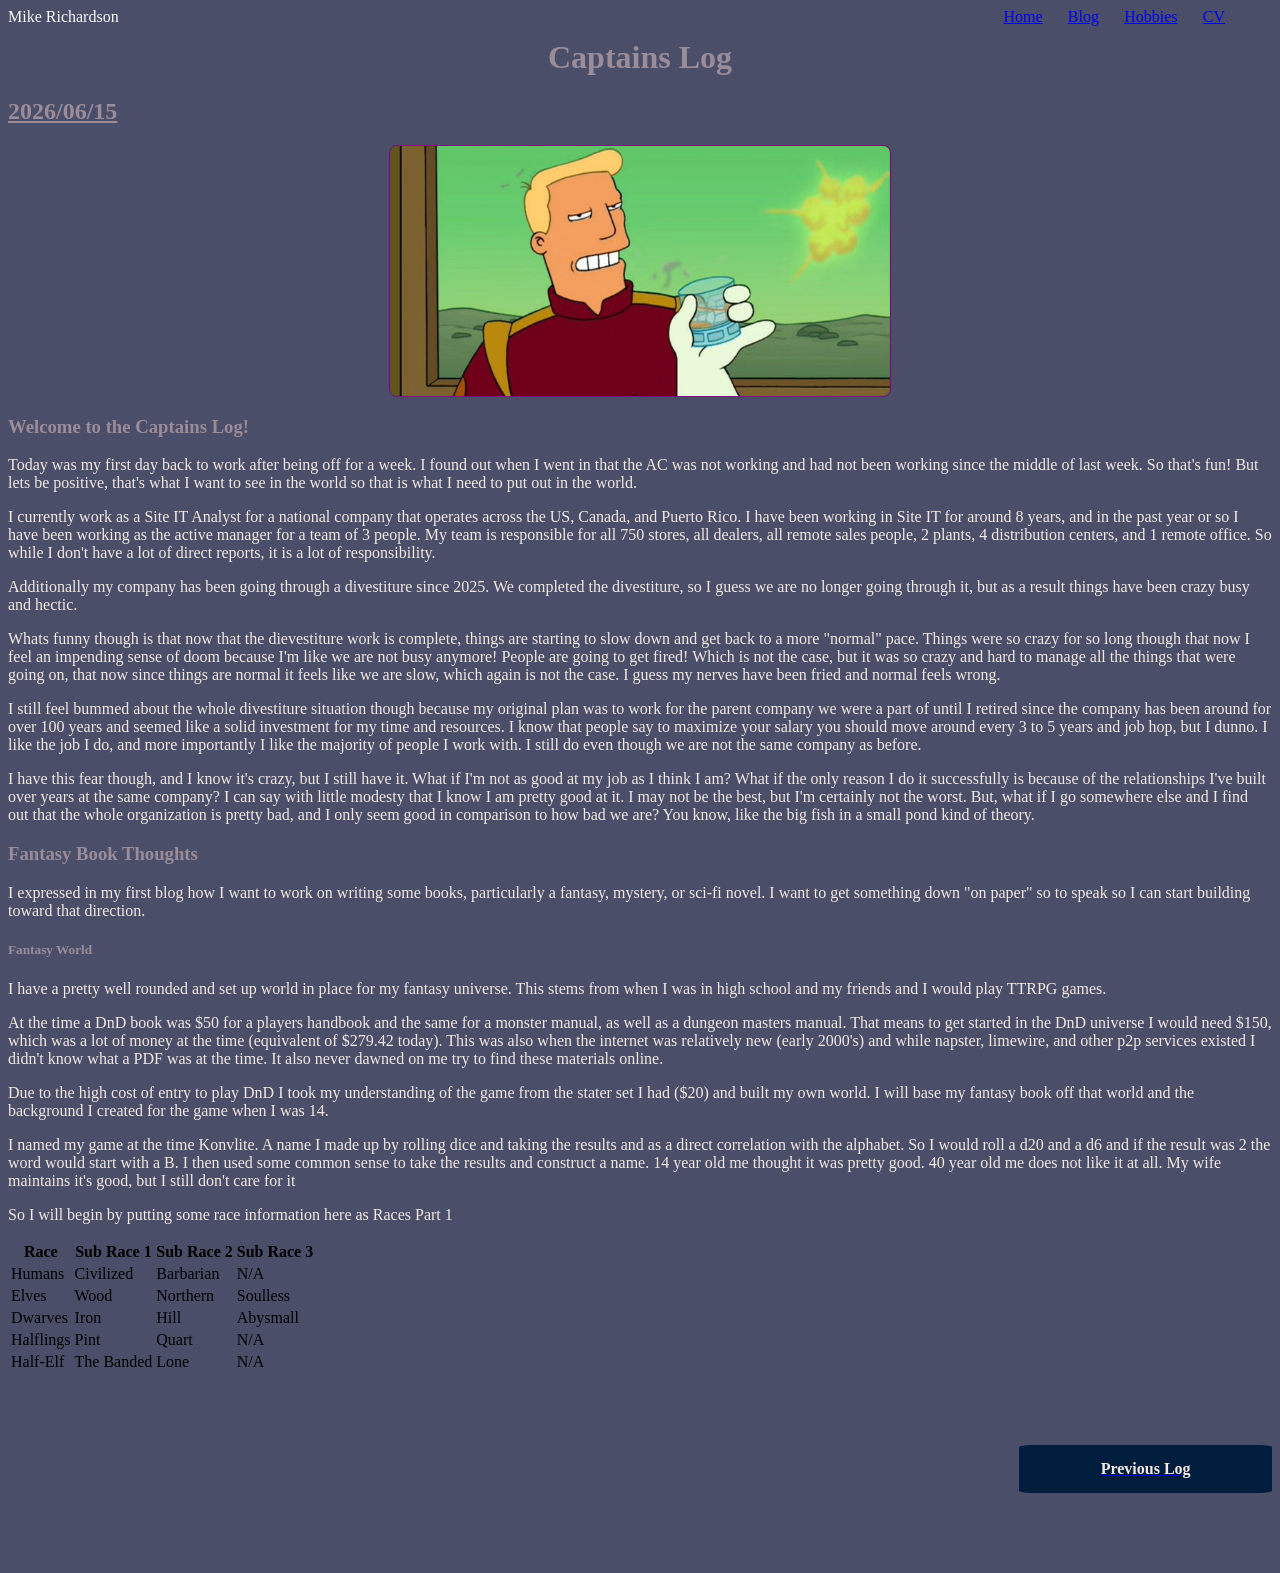
==== blog.html @ 8443710a "Add navigation banner and update blog content" ====
<!DOCTYPE html>
<html lang="en">
    <head>
        <meta charset="UTF-8">
        <meta name="description" content="Zapps Thoughts is a blog with Zapps thoughts">
        <title>Zapps Thoughts</title>
        <link rel="stylesheet" href="CSS/Styles.css">
    </head>
    <body>
    	<div class="banner">
			<div id="name">Mike Richardson</div>
			<div><a href="index.html">Home</a></div>
			<div><a href="blog.html">Blog</a></div>
			<div><a href="hobbies.html" target="_blank">Hobbies</a></div>
			<div><a href="resume.html" target="_blank">CV</a></div>
		</div>
        <h1 class="hcolor">Captains Log</h1>
        <p class="pretty"><h2 class="hcolor">2026/06/15</h2></p>
        <img src="Pictures/ZappDrinking.jpg" alt="Zapp Drinking whiskey" class="mainpic">
        <h3 class="hcolor"> Welcome to the Captains Log!</h3>
        <p class="pretty">Today was my first day back to work after being off for a week.  I found out when I went in that the AC was not working and had not been working since the middle of last week.  So that's fun!  But lets be positive, that's what I want to see in the world so that is what I need to put out in the world.</p>
        <p class="pretty">I currently work as a Site IT Analyst for a national company that operates across the US, Canada, and Puerto Rico.  I have been working in Site IT for around 8 years, and in the past year or so I have been working as the active manager for a team of 3 people.  My team is responsible for all 750 stores, all dealers, all remote sales people, 2 plants, 4 distribution centers, and 1 remote office.  So while I don't have a lot of direct reports, it is a lot of responsibility.</p>
        <p class="pretty">Additionally my company has been going through a divestiture since 2025.  We completed the divestiture, so I guess we are no longer going through it, but as a result things have been crazy busy and hectic.</p>
        <p class="pretty">Whats funny though is that now that the dievestiture work is complete, things are starting to slow down and get back to a more "normal" pace.  Things were so crazy for so long though that now I feel an impending sense of doom because I'm like we are not busy anymore!  People are going to get fired!  Which is not the case, but it was so crazy and hard to manage all the things that were going on, that now since things are normal it feels like we are slow, which again is not the case.  I guess my nerves have been fried and normal feels wrong.</p>
        <p class="pretty">I still feel bummed about the whole divestiture situation though because my original plan was to work for the parent company we were a part of until I retired since the company has been around for over 100 years and seemed like a solid investment for my time and resources.  I know that people say to maximize your salary you should move around every 3 to 5 years and job hop, but I dunno.  I like the job I do, and more importantly I like the majority of people I work with.  I still do even though we are not the same company as before.</p>
        <p class="pretty">I have this fear though, and I know it's crazy, but I still have it.  What if I'm not as good at my job as I think I am?  What if the only reason I do it successfully is because of the relationships I've built over years at the same company?  I can say with little modesty that I know I am pretty good at it.  I may not be the best, but I'm certainly not the worst.  But, what if I go somewhere else and I find out that the whole organization is pretty bad, and I only seem good in comparison to how bad we are?  You know, like the big fish in a small pond kind of theory.</p>
        <h3 class="hcolor">Fantasy Book Thoughts</h3>
        <p class="pretty">I expressed in my first blog how I want to work on writing some books, particularly a fantasy, mystery, or sci-fi novel.  I want to get something down "on paper" so to speak so I can start building toward that direction.</p>
        <h5 class="hcolor">Fantasy World</h5>
        <p class="pretty">I have a pretty well rounded and set up world in place for my fantasy universe.  This stems from when I was in high school and my friends and I would play TTRPG games.</p>
        <p class="pretty">At the time a DnD book was $50 for a players handbook and the same for a monster manual, as well as a dungeon masters manual.  That means to get started in the DnD universe I would need $150, which was a lot of money at the time (equivalent of $279.42 today).  This was also when the internet was relatively new (early 2000's) and while napster, limewire, and other p2p services existed I didn't know what a PDF was at the time.  It also never dawned on me try to find these materials online.</p>
        <p class="pretty">Due to the high cost of entry to play DnD I took my understanding of the game from the stater set I had ($20) and built my own world.  I will base my fantasy book off that world and the background I created for the game when I was 14.</p>
        <p class="pretty">I named my game at the time Konvlite.  A name I made up by rolling dice and taking the results and as a direct correlation with the alphabet.  So I would roll a d20 and a d6 and if the result was 2 the word would start with a B.  I then used some common sense to take the results and construct a name.  14 year old me thought it was pretty good.  40 year old me does not like it at all.  My wife maintains it's good, but I still don't care for it</p>
        <p class="pretty">So I will begin by putting some race information here as <span class="title">Races Part 1</span></p>
        <div class="tableinsert">
            <table class="racet">
                <tr class="racet">
                    <th class="racet">Race</th>
                    <th class="racet">Sub Race 1</th>
                    <th class="racet">Sub Race 2</th>
                    <th class="racet">Sub Race 3</th>
                </tr>
                <tr class="racet">
                    <td class="racet">Humans</td>
                    <td class="racet">Civilized</td>
                    <td class="racet">Barbarian</td>
                    <td class="racet">N/A</td>
                </tr>
                <tr class="racet">
                    <td class="racet">Elves</td>
                    <td class="racet">Wood</td>
                    <td class="racet">Northern</td>
                    <td class="racet">Soulless</td>
                </tr>
                <tr class="racet">
                    <td class="racet">Dwarves</td>
                    <td class="racet">Iron</td>
                    <td class="racet">Hill</td>
                    <td class="racet">Abysmall</td>
                </tr>
                <tr class="racet">
                    <td class="racet">Halflings</td>
                    <td class="racet">Pint</td>
                    <td class="racet">Quart</td>
                    <td class="racet">N/A</td>
                </tr>
                <tr class="racet">
                    <td class="racet">Half-Elf</td>
                    <td class="racet">The Banded</td>
                    <td class="racet">Lone</td>
                    <td class="racet">N/A</td>
                </tr>
            </table>
        </div>
        <div class="blognav">
        	<a href="June13.html">
        		<div>
        		<h4 class="previous">Previous Log</h4>
        		</div>
        	</a>
    	</div>
    	
    </body>
</html>
---- CSS/Styles.css ----
body{
    background-color: #4a4e69;
}
dl{
	text-decoration: underline;
}
h1{
    text-align: center;
}
h2{
    text-decoration: underline;

}

.banner {
	display: flex;
	flex-wrap: wrap;
	flex-direction: row;
	max-height: 10px;
	color: #fbfbfb;
}

.banner div {
	padding-right: 2%;
}

.banner h1{
	margin-left: 50%;
}

.bgimage {
	background-image: url(../Pictures/bgimage.jpg);
	height: 100vh;
	background-position: center;
}

.blognav{
	margin-left: 80%;
	padding-top: 50px;
	padding-bottom: 50px;
}


.previous {
	background-color: #001d3d;
  	border: none;
  	border-radius: 5%;
  	color: #f2e9e4;
  	padding: 15px 32px;
  	text-align: center;
  	text-decoration: none;
  	font-size: 16px;
  	cursor: pointer;
}

.insidet{
	margin-left: 3%;
	margin-bottom: 10%;
}

.intro {
	margin-top: 20%;
	color: #fbfbfb;
}

.mainpic{
	display: block;
	margin-left: auto;
	margin-right: auto;
    border-radius: 8px;
    border: 1px solid purple;
    width: 500px;
}

.me{
	display: block;
	margin-left: auto;
	margin-right: auto;
	border-radius: 50%;
    border: 1px solid purple;
    width: 300px;
}

.titles {
	display: flex;
	flex-wrap: wrap;
	flex-direction: row;
	max-height: 10px;
	margin-left: 40%;
	margin-bottom: 10%;
}

.hcolor{
    color: #9a8c98;
}

.img_gallary{
	display: flex;
	flex-wrap: wrap;
	align-items: flex-start;
	flex-direction: row;
	max-height: 200px;
	gap: 10px;
	padding: 10px;
	justify-content: center;
}
.img_gallary img{
	margin: 10px;
	border: 3px solid purple;
	max-width: 23vw;
}

.pretty{
    color: #f2e9e4;
}

.secondarypic{
    border-radius: 8px;
    border: 1px solid purple;
    width: 300px;
    margin-left: 35%;
}

#indigo{
    background-color: #bee9e8;
    color: #1b4965;
}

#name {
	padding-right: 70%;
	margin-bottom: 3%;
}
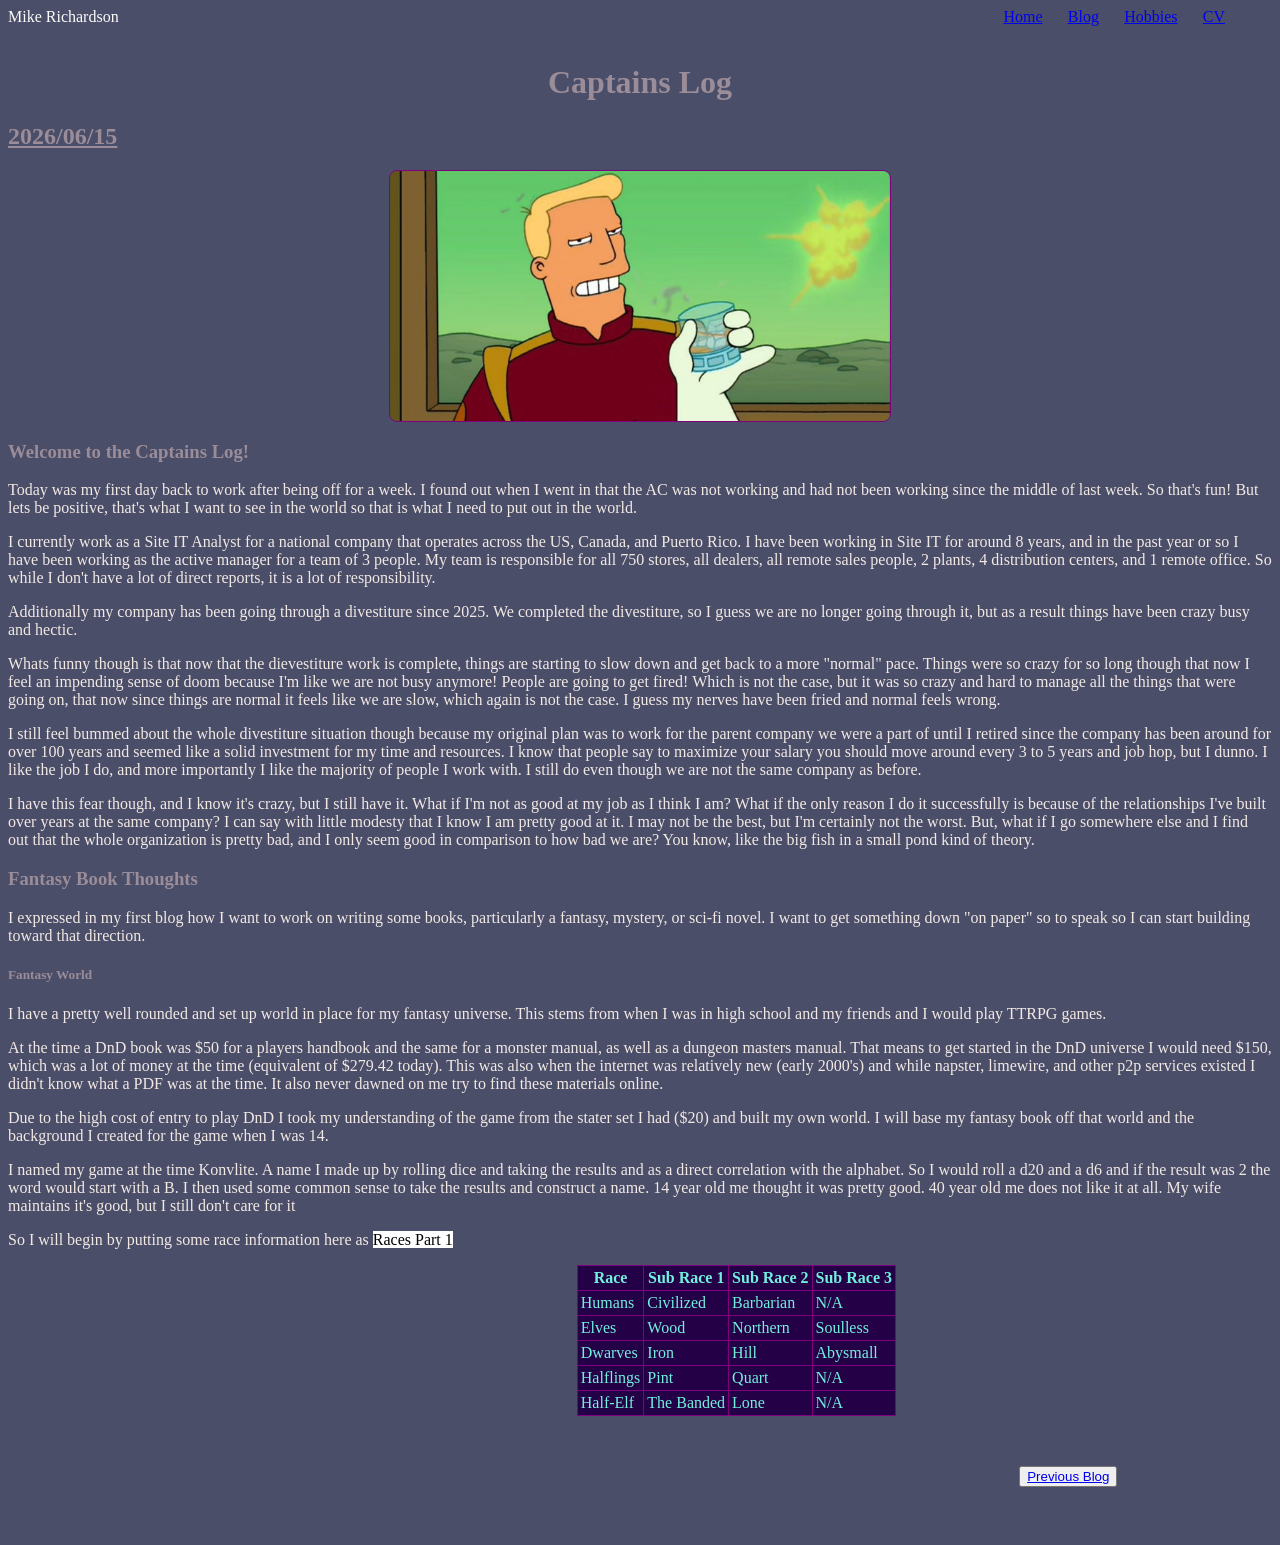
==== commit 235037a0: "Replace Previous Log link with button for navigation" ====
--- a/blog.html
+++ b/blog.html
@@ -73,11 +73,7 @@
             </table>
         </div>
         <div class="blognav">
-        	<a href="June13.html">
-        		<div>
-        		<h4 class="previous">Previous Log</h4>
-        		</div>
-        	</a>
+        	<div><button><a href="June14.html">Previous Blog</a></button></div>
     	</div>
     	
     </body>
--- a/CSS/Styles.css
+++ b/CSS/Styles.css
@@ -1,4 +1,165 @@
 body{
+    background-color: #4a4e69;
+}
+dl{
+	text-decoration: underline;
+}
+h1{
+    text-align: center;
+}
+h2{
+    text-decoration: underline;
+
+}
+
+.banner {
+	display: flex;
+	flex-wrap: wrap;
+	flex-direction: row;
+	max-height: 10px;
+	color: #fbfbfb;
+	padding-bottom: 25px;
+}
+
+.banner div {
+	padding-right: 2%;
+}
+
+.banner h1{
+	margin-left: 50%;
+}
+
+.bgimage {
+	background-image: url(../Pictures/bgimage.jpg);
+	height: 100vh;
+	background-position: center;
+}
+
+.blognav{
+	margin-left: 80%;
+	padding-top: 50px;
+	padding-bottom: 50px;
+	display: flex;
+	flex-direction: row;
+}
+
+.hcolor{
+    color: #9a8c98;
+}
+
+.img_gallary{
+	display: flex;
+	flex-wrap: wrap;
+	align-items: flex-start;
+	flex-direction: row;
+	gap: 10px;
+	padding: 10px;
+	justify-content: center;
+}
+.img_gallary img{
+	margin: 10px;
+	border: 3px solid purple;
+	max-width: 23vw;
+}
+
+.insidet{
+	margin-left: 3%;
+	margin-bottom: 10%;
+}
+
+.intro {
+	margin-top: 20%;
+	color: #fbfbfb;
+}
+
+.mainpic{
+	display: block;
+	margin-left: auto;
+	margin-right: auto;
+    border-radius: 8px;
+    border: 1px solid purple;
+    width: 500px;
+}
+
+.me{
+	display: block;
+	margin-left: auto;
+	margin-right: auto;
+	border-radius: 50%;
+    border: 1px solid purple;
+    width: 300px;
+}
+
+.navigationbutton {
+	display: flex;
+	flex-direction: row;
+}
+
+.navbuttons{
+	display: flex;
+	flex-direction: row;
+}
+
+.nextb{
+	background-color: #001d3d;
+	color: #f2e9e4;
+	border: 1px solid black;
+	padding: 5px;
+	border-radius: 5px;
+	margin-left: 1%;
+	display: flex;
+	flex-direction: row;
+	flex-wrap: wrap;
+	justify-content: center;
+	align-items: flex-start;
+}
+
+.pretty{
+    color: #f2e9e4;
+}
+
+.racet {
+	border: 1px solid purple;
+	border-collapse: collapse;
+	padding: 3px;
+	background-color: #240046;
+	color: #72efdd;
+}
+
+.secondarypic{
+    border-radius: 8px;
+    border: 1px solid purple;
+    width: 300px;
+    margin-left: 35%;
+}
+
+.tableinsert {
+	margin-left: 45%;
+}
+
+.title {
+	background-color: white;
+	color: black;
+}
+
+.titles {
+	display: flex;
+	flex-wrap: wrap;
+	flex-direction: row;
+	max-height: 10px;
+	margin-left: 40%;
+	margin-bottom: 10%;
+}
+
+#indigo{
+    background-color: #bee9e8;
+    color: #1b4965;
+}
+
+#name {
+	padding-right: 70%;
+	margin-bottom: 3%;
+}body{
     background-color: #4a4e69;
 }
 dl{
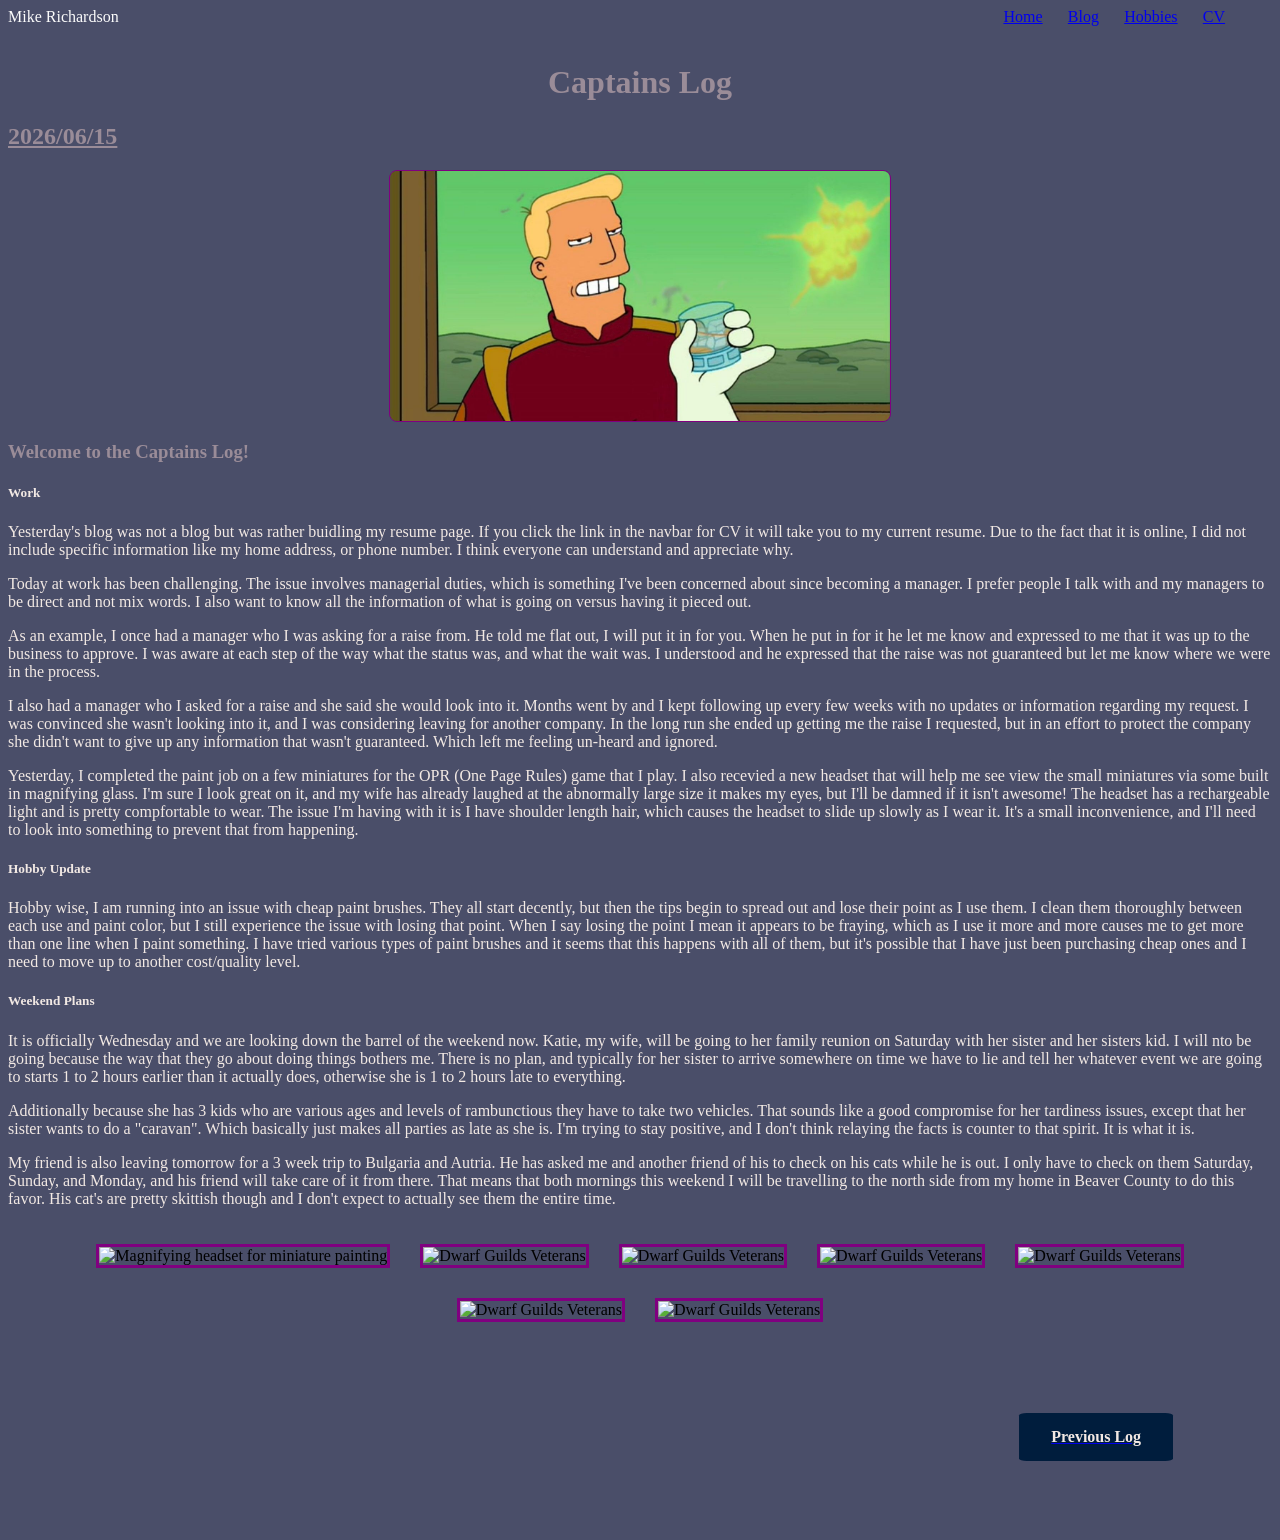
==== commit beb7340e: "Modify blog.html with new content and image updates Updated image source paths and added new content" ====
--- a/blog.html
+++ b/blog.html
@@ -16,64 +16,37 @@
 		</div>
         <h1 class="hcolor">Captains Log</h1>
         <p class="pretty"><h2 class="hcolor">2026/06/15</h2></p>
-        <img src="Pictures/ZappDrinking.jpg" alt="Zapp Drinking whiskey" class="mainpic">
+        <img src="../Pictures/ZappDrinking.jpg" alt="Zapp Drinking whiskey" class="mainpic">
         <h3 class="hcolor"> Welcome to the Captains Log!</h3>
-        <p class="pretty">Today was my first day back to work after being off for a week.  I found out when I went in that the AC was not working and had not been working since the middle of last week.  So that's fun!  But lets be positive, that's what I want to see in the world so that is what I need to put out in the world.</p>
-        <p class="pretty">I currently work as a Site IT Analyst for a national company that operates across the US, Canada, and Puerto Rico.  I have been working in Site IT for around 8 years, and in the past year or so I have been working as the active manager for a team of 3 people.  My team is responsible for all 750 stores, all dealers, all remote sales people, 2 plants, 4 distribution centers, and 1 remote office.  So while I don't have a lot of direct reports, it is a lot of responsibility.</p>
-        <p class="pretty">Additionally my company has been going through a divestiture since 2025.  We completed the divestiture, so I guess we are no longer going through it, but as a result things have been crazy busy and hectic.</p>
-        <p class="pretty">Whats funny though is that now that the dievestiture work is complete, things are starting to slow down and get back to a more "normal" pace.  Things were so crazy for so long though that now I feel an impending sense of doom because I'm like we are not busy anymore!  People are going to get fired!  Which is not the case, but it was so crazy and hard to manage all the things that were going on, that now since things are normal it feels like we are slow, which again is not the case.  I guess my nerves have been fried and normal feels wrong.</p>
-        <p class="pretty">I still feel bummed about the whole divestiture situation though because my original plan was to work for the parent company we were a part of until I retired since the company has been around for over 100 years and seemed like a solid investment for my time and resources.  I know that people say to maximize your salary you should move around every 3 to 5 years and job hop, but I dunno.  I like the job I do, and more importantly I like the majority of people I work with.  I still do even though we are not the same company as before.</p>
-        <p class="pretty">I have this fear though, and I know it's crazy, but I still have it.  What if I'm not as good at my job as I think I am?  What if the only reason I do it successfully is because of the relationships I've built over years at the same company?  I can say with little modesty that I know I am pretty good at it.  I may not be the best, but I'm certainly not the worst.  But, what if I go somewhere else and I find out that the whole organization is pretty bad, and I only seem good in comparison to how bad we are?  You know, like the big fish in a small pond kind of theory.</p>
-        <h3 class="hcolor">Fantasy Book Thoughts</h3>
-        <p class="pretty">I expressed in my first blog how I want to work on writing some books, particularly a fantasy, mystery, or sci-fi novel.  I want to get something down "on paper" so to speak so I can start building toward that direction.</p>
-        <h5 class="hcolor">Fantasy World</h5>
-        <p class="pretty">I have a pretty well rounded and set up world in place for my fantasy universe.  This stems from when I was in high school and my friends and I would play TTRPG games.</p>
-        <p class="pretty">At the time a DnD book was $50 for a players handbook and the same for a monster manual, as well as a dungeon masters manual.  That means to get started in the DnD universe I would need $150, which was a lot of money at the time (equivalent of $279.42 today).  This was also when the internet was relatively new (early 2000's) and while napster, limewire, and other p2p services existed I didn't know what a PDF was at the time.  It also never dawned on me try to find these materials online.</p>
-        <p class="pretty">Due to the high cost of entry to play DnD I took my understanding of the game from the stater set I had ($20) and built my own world.  I will base my fantasy book off that world and the background I created for the game when I was 14.</p>
-        <p class="pretty">I named my game at the time Konvlite.  A name I made up by rolling dice and taking the results and as a direct correlation with the alphabet.  So I would roll a d20 and a d6 and if the result was 2 the word would start with a B.  I then used some common sense to take the results and construct a name.  14 year old me thought it was pretty good.  40 year old me does not like it at all.  My wife maintains it's good, but I still don't care for it</p>
-        <p class="pretty">So I will begin by putting some race information here as <span class="title">Races Part 1</span></p>
-        <div class="tableinsert">
-            <table class="racet">
-                <tr class="racet">
-                    <th class="racet">Race</th>
-                    <th class="racet">Sub Race 1</th>
-                    <th class="racet">Sub Race 2</th>
-                    <th class="racet">Sub Race 3</th>
-                </tr>
-                <tr class="racet">
-                    <td class="racet">Humans</td>
-                    <td class="racet">Civilized</td>
-                    <td class="racet">Barbarian</td>
-                    <td class="racet">N/A</td>
-                </tr>
-                <tr class="racet">
-                    <td class="racet">Elves</td>
-                    <td class="racet">Wood</td>
-                    <td class="racet">Northern</td>
-                    <td class="racet">Soulless</td>
-                </tr>
-                <tr class="racet">
-                    <td class="racet">Dwarves</td>
-                    <td class="racet">Iron</td>
-                    <td class="racet">Hill</td>
-                    <td class="racet">Abysmall</td>
-                </tr>
-                <tr class="racet">
-                    <td class="racet">Halflings</td>
-                    <td class="racet">Pint</td>
-                    <td class="racet">Quart</td>
-                    <td class="racet">N/A</td>
-                </tr>
-                <tr class="racet">
-                    <td class="racet">Half-Elf</td>
-                    <td class="racet">The Banded</td>
-                    <td class="racet">Lone</td>
-                    <td class="racet">N/A</td>
-                </tr>
-            </table>
+        <div class="pretty">
+          <h5>Work</h5>
+        <p>Yesterday's blog was not a blog but was rather buidling my resume page.  If you click the link in the navbar for CV it will take you to my current resume.  Due to the fact that it is online, I did not include specific information like my home address, or phone number.  I think everyone can understand and appreciate why.</p>
+        <p>Today at work has been challenging.  The issue involves managerial duties, which is something I've been concerned about since becoming a manager.  I prefer people I talk with and my managers to be direct and not mix words.  I also want to know all the information of what is going on versus having it pieced out.</p>
+        <p>As an example, I once had a manager who I was asking for a raise from.  He told me flat out, I will put it in for you.  When he put in for it he let me know and expressed to me that it was up to the business to approve.  I was aware at each step of the way what the status was, and what the wait was.  I understood and he expressed that the raise was not guaranteed but let me know where we were in the process.</p>
+        <p>I also had a manager who I asked for a raise and she said she would look into it.  Months went by and I kept following up every few weeks with no updates or information regarding my request.  I was convinced she wasn't looking into it, and I was considering leaving for another company.  In the long run she ended up getting me the raise I requested, but in an effort to protect the company she didn't want to give up any information that wasn't guaranteed.  Which left me feeling un-heard and ignored.</p>
+        <p>Yesterday, I completed the paint job on a few miniatures for the OPR (One Page Rules) game that I play.  I also recevied a new headset that will help me see view the small miniatures via some built in magnifying glass.  I'm sure I look great on it, and my wife has already laughed at the abnormally large size it makes my eyes, but I'll be damned if it isn't awesome!  The headset has a rechargeable light and is pretty compfortable to wear.  The issue I'm having with it is I have shoulder length hair, which causes the headset to slide up slowly as I wear it.  It's a small inconvenience, and I'll need to look into something to prevent that from happening.</p>
+        <h5>Hobby Update</h5>
+        <p>Hobby wise, I am running into an issue with cheap paint brushes.  They all start decently, but then the tips begin to spread out and lose their point as I use them.  I clean them thoroughly between each use and paint color, but I still experience the issue with losing that point. When I say losing the point I mean it appears to be fraying, which as I use it more and more causes me to get more than one line when I paint something.  I have tried various types of paint brushes and it seems that this happens with all of them, but it's possible that I have just been purchasing cheap ones and I need to move up to another cost/quality level.</p>
+        <h5>Weekend Plans</h5>
+        <p>It is officially Wednesday and we are looking down the barrel of the weekend now.  Katie, my wife, will be going to her family reunion on Saturday with her sister and her sisters kid.  I will nto be going because the way that they go about doing things bothers me.  There is no plan, and typically for her sister to arrive somewhere on time we have to lie and tell her whatever event we are going to starts 1 to 2 hours earlier than it actually does, otherwise she is 1 to 2 hours late to everything.</p>
+        <p>Additionally because she has 3 kids who are various ages and levels of rambunctious they have to take two vehicles.  That sounds like a good compromise for her tardiness issues, except that her sister wants to do a "caravan".  Which basically just makes all parties as late as she is.  I'm trying to stay positive, and I don't think relaying the facts is counter to that spirit.  It is what it is.</p>
+        <p>My friend is also leaving tomorrow for a 3 week trip to Bulgaria and Autria.  He has asked me and another friend of his to check on his cats while he is out.  I only have to check on them Saturday, Sunday, and Monday, and his friend will take care of it from there.  That means that both mornings this weekend I will be travelling to the north side from my home in Beaver County to do this favor.  His cat's are pretty skittish though and I don't expect to actually see them the entire time.</p>
+        </div>
+        <div class="img_gallary">
+        	<div><img src="Pictures/June17/headset.png" alt="Magnifying headset for miniature painting"></div>
+        	<div><img src="Pictures/June17/veterans1.jpg" alt="Dwarf Guilds Veterans"></div>
+        	<div><img src="Pictures/June17/veterans2.jpg" alt="Dwarf Guilds Veterans"></div>
+        	<div><img src="Pictures/June17/veterans3.jpg" alt="Dwarf Guilds Veterans"></div>
+        	<div><img src="Pictures/June17/veterans4.jpg" alt="Dwarf Guilds Veterans"></div>
+        	<div><img src="Pictures/June17/veterans5.jpg" alt="Dwarf Guilds Veterans"></div>
+        	<div><img src="Pictures/June17/veterans6.jpg" alt="Dwarf Guilds Veterans"></div>
         </div>
         <div class="blognav">
-        	<div><button><a href="June14.html">Previous Blog</a></button></div>
+        	<a href="June15.html">
+        		<div>
+        		<h4 class="previous">Previous Log</h4>
+        		</div>
+        	</a>
     	</div>
     	
     </body>
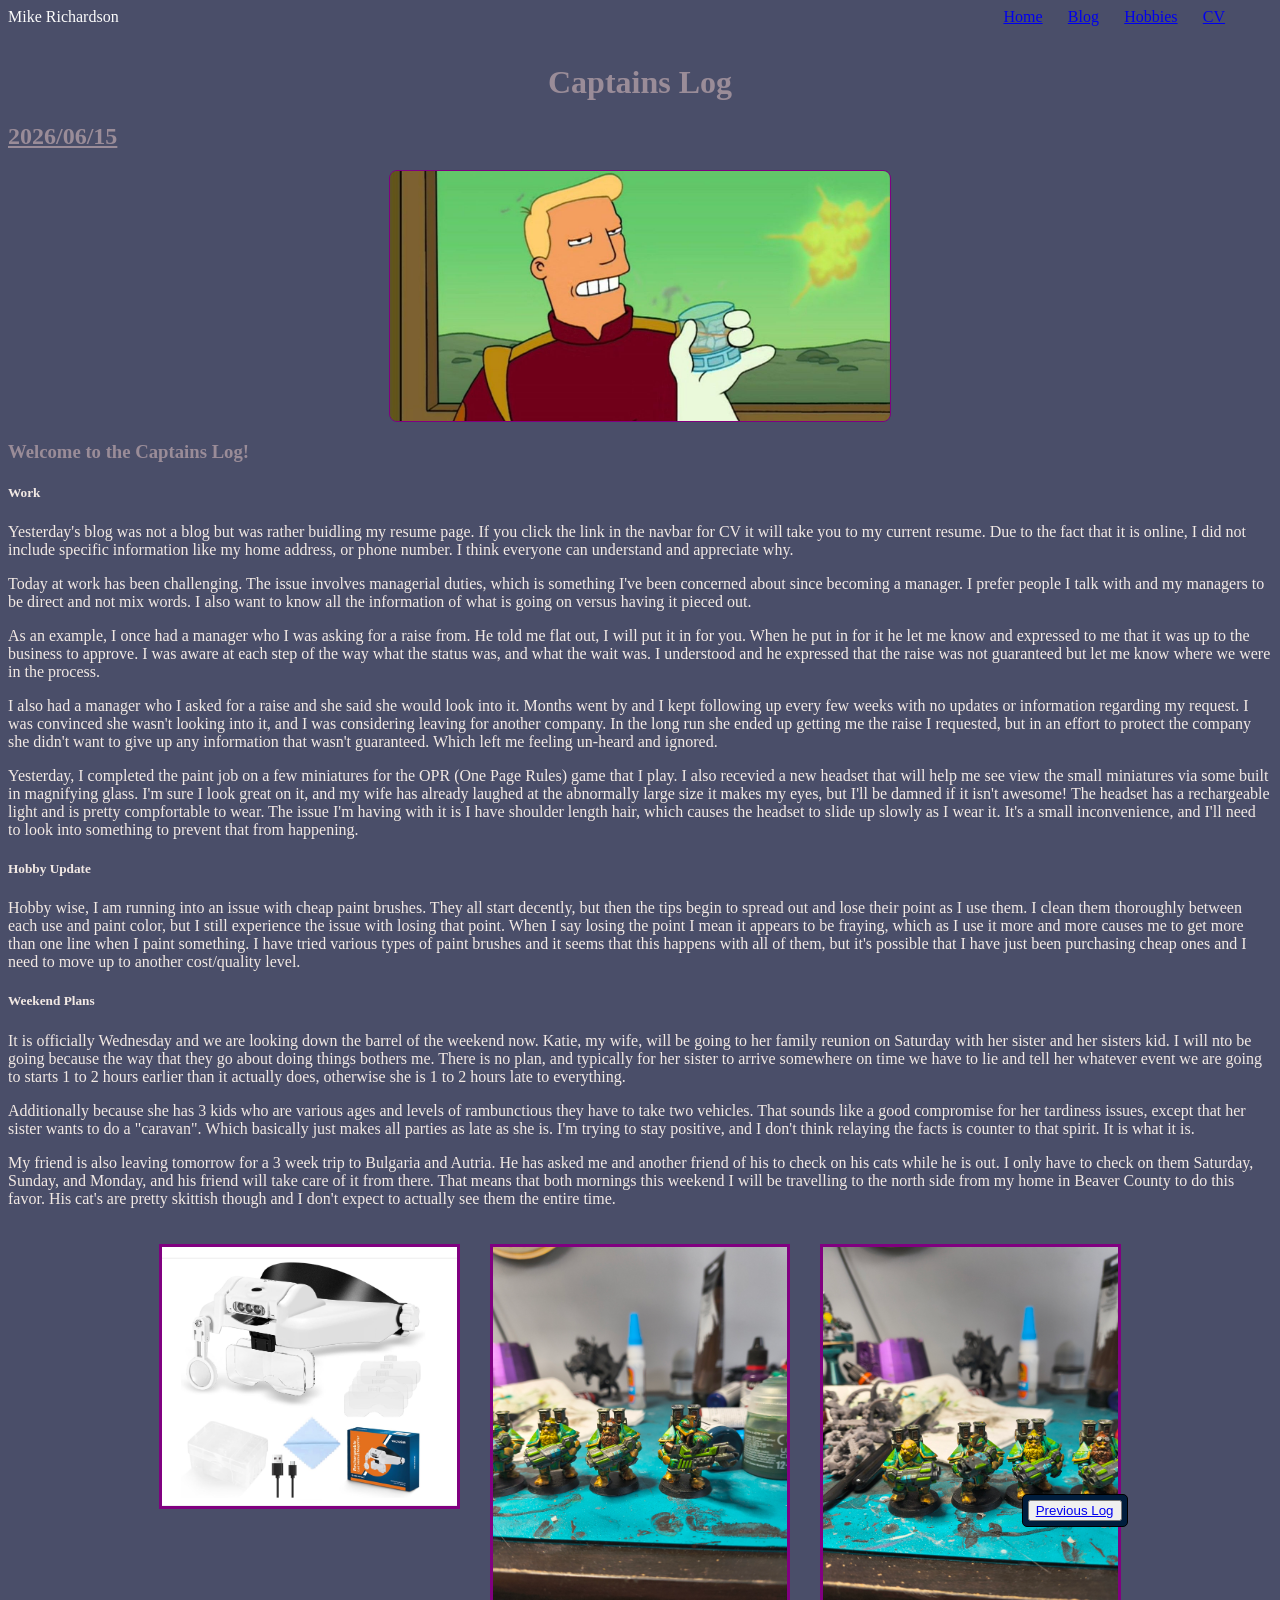
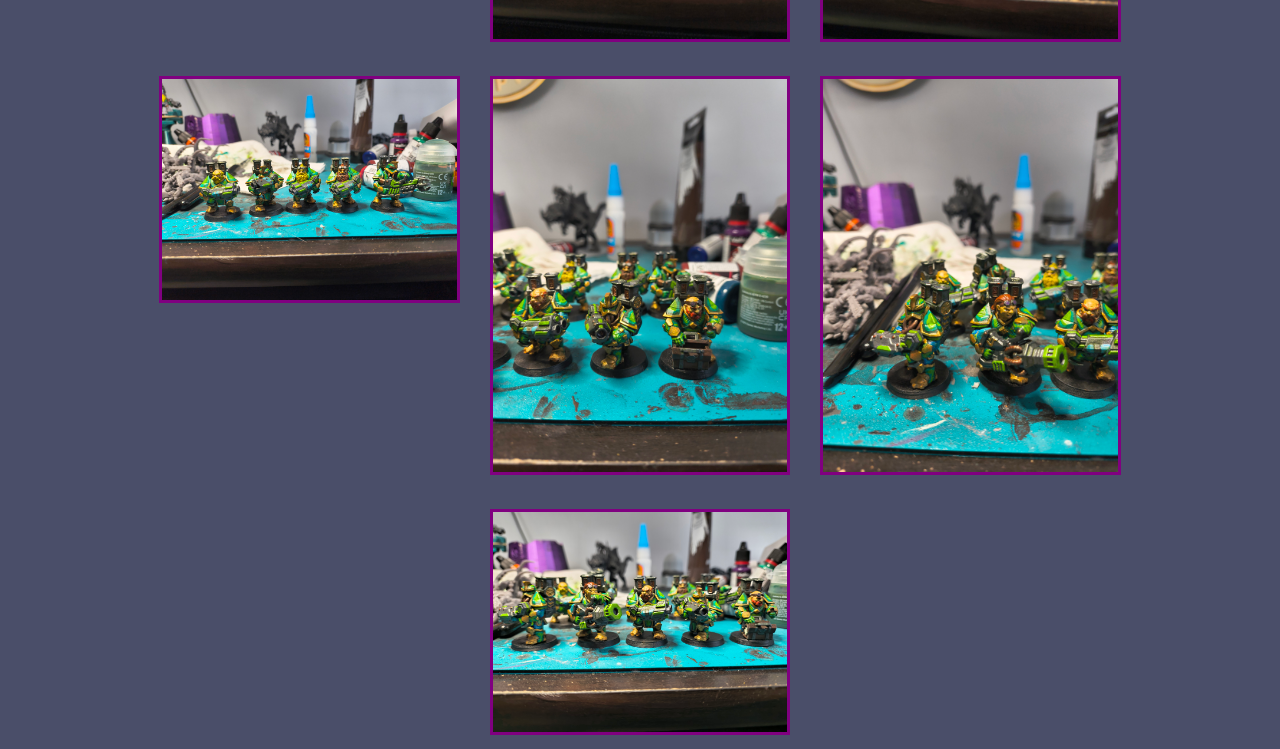
==== commit 86c2137f: "Fix image path and update navigation for blog" ====
--- a/blog.html
+++ b/blog.html
@@ -16,7 +16,7 @@
 		</div>
         <h1 class="hcolor">Captains Log</h1>
         <p class="pretty"><h2 class="hcolor">2026/06/15</h2></p>
-        <img src="../Pictures/ZappDrinking.jpg" alt="Zapp Drinking whiskey" class="mainpic">
+        <img src="Pictures/ZappDrinking.jpg" alt="Zapp Drinking whiskey" class="mainpic">
         <h3 class="hcolor"> Welcome to the Captains Log!</h3>
         <div class="pretty">
           <h5>Work</h5>
@@ -42,12 +42,7 @@
         	<div><img src="Pictures/June17/veterans6.jpg" alt="Dwarf Guilds Veterans"></div>
         </div>
         <div class="blognav">
-        	<a href="June15.html">
-        		<div>
-        		<h4 class="previous">Previous Log</h4>
-        		</div>
-        	</a>
+        <div class="nextb"><button><a href="June15.html">Previous Log</a></button></div>
     	</div>
-    	
     </body>
 </html>
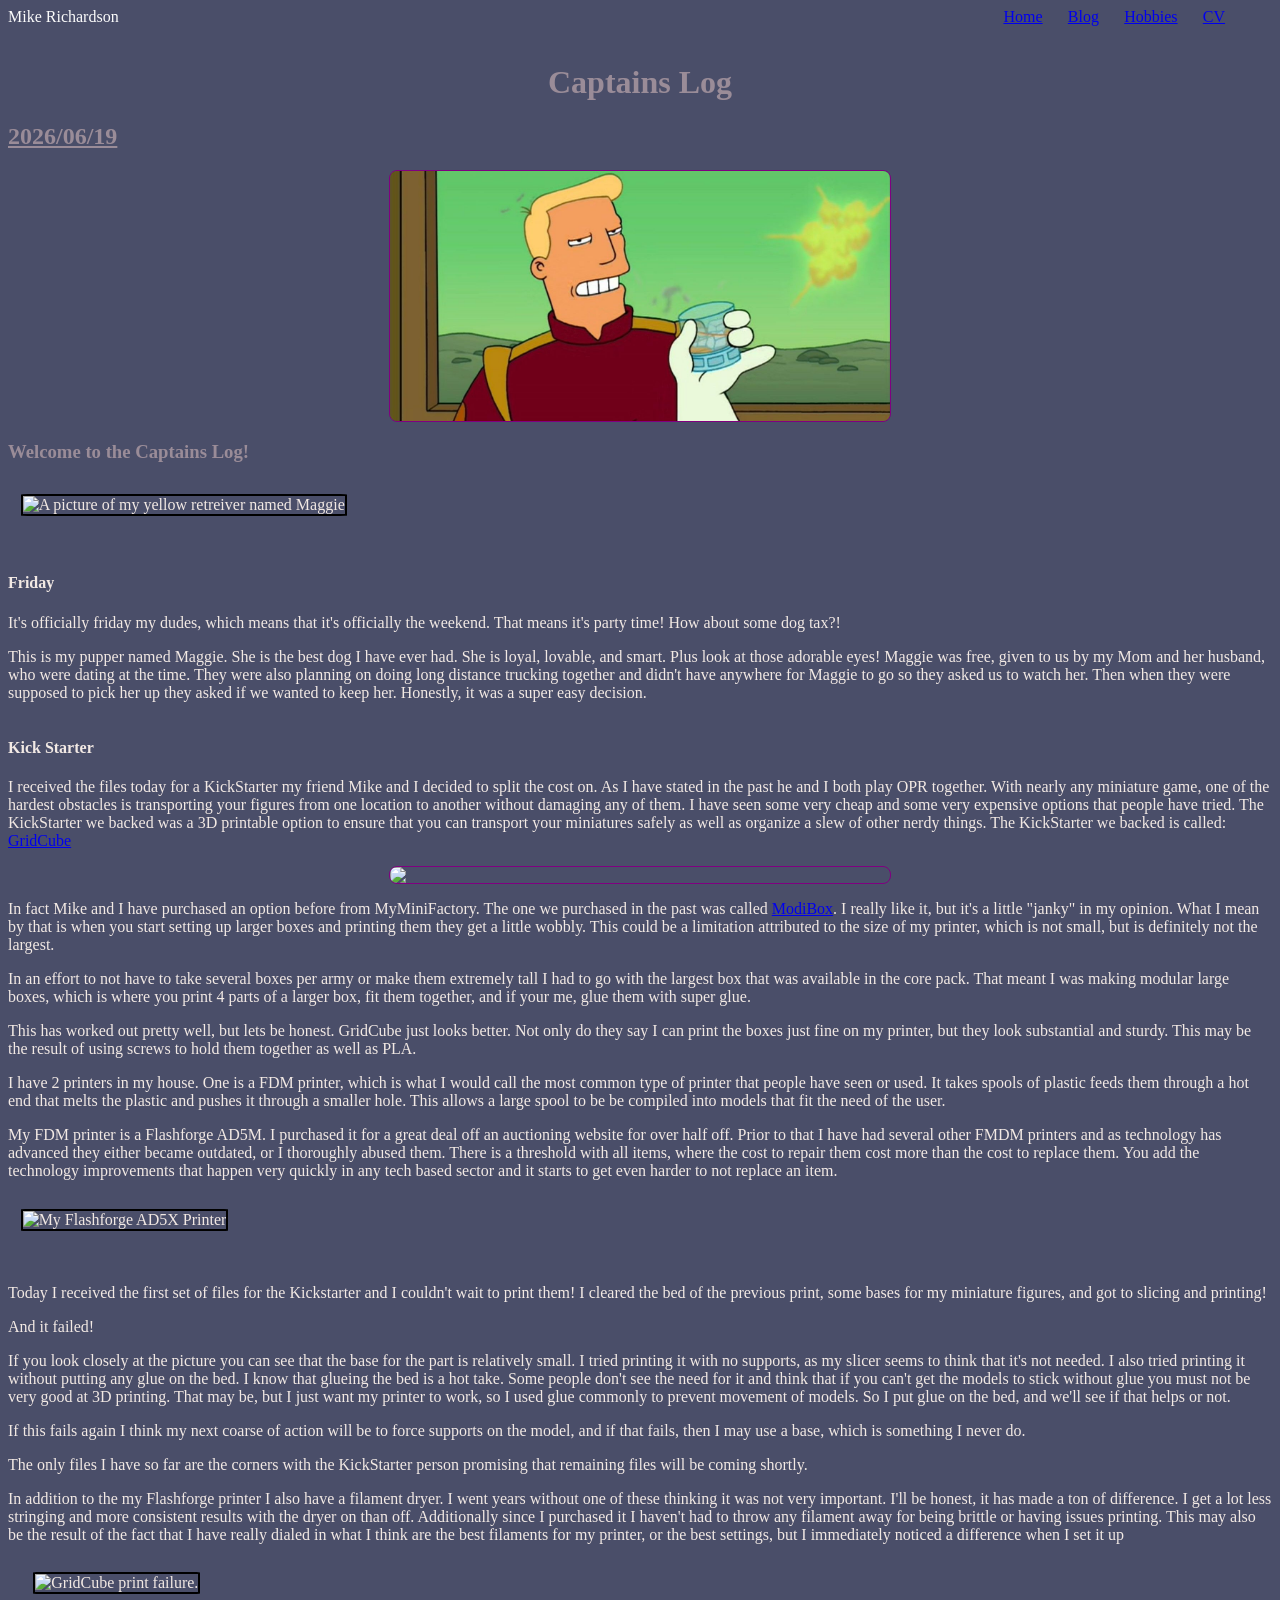
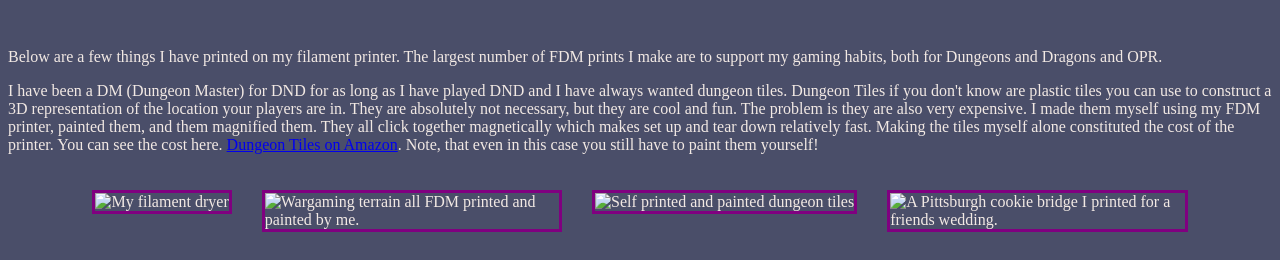
==== commit b63c9c53: "Update blog with new entries and images" ====
--- a/blog.html
+++ b/blog.html
@@ -15,34 +15,54 @@
 			<div><a href="resume.html" target="_blank">CV</a></div>
 		</div>
         <h1 class="hcolor">Captains Log</h1>
-        <p class="pretty"><h2 class="hcolor">2026/06/15</h2></p>
-        <img src="Pictures/ZappDrinking.jpg" alt="Zapp Drinking whiskey" class="mainpic">
+        <p class="pretty"><h2 class="hcolor">2026/06/19</h2></p>
+        <img src="../Pictures/ZappDrinking.jpg" alt="Zapp Drinking whiskey" class="mainpic">
         <h3 class="hcolor"> Welcome to the Captains Log!</h3>
         <div class="pretty">
-          <h5>Work</h5>
-        <p>Yesterday's blog was not a blog but was rather buidling my resume page.  If you click the link in the navbar for CV it will take you to my current resume.  Due to the fact that it is online, I did not include specific information like my home address, or phone number.  I think everyone can understand and appreciate why.</p>
-        <p>Today at work has been challenging.  The issue involves managerial duties, which is something I've been concerned about since becoming a manager.  I prefer people I talk with and my managers to be direct and not mix words.  I also want to know all the information of what is going on versus having it pieced out.</p>
-        <p>As an example, I once had a manager who I was asking for a raise from.  He told me flat out, I will put it in for you.  When he put in for it he let me know and expressed to me that it was up to the business to approve.  I was aware at each step of the way what the status was, and what the wait was.  I understood and he expressed that the raise was not guaranteed but let me know where we were in the process.</p>
-        <p>I also had a manager who I asked for a raise and she said she would look into it.  Months went by and I kept following up every few weeks with no updates or information regarding my request.  I was convinced she wasn't looking into it, and I was considering leaving for another company.  In the long run she ended up getting me the raise I requested, but in an effort to protect the company she didn't want to give up any information that wasn't guaranteed.  Which left me feeling un-heard and ignored.</p>
-        <p>Yesterday, I completed the paint job on a few miniatures for the OPR (One Page Rules) game that I play.  I also recevied a new headset that will help me see view the small miniatures via some built in magnifying glass.  I'm sure I look great on it, and my wife has already laughed at the abnormally large size it makes my eyes, but I'll be damned if it isn't awesome!  The headset has a rechargeable light and is pretty compfortable to wear.  The issue I'm having with it is I have shoulder length hair, which causes the headset to slide up slowly as I wear it.  It's a small inconvenience, and I'll need to look into something to prevent that from happening.</p>
-        <h5>Hobby Update</h5>
-        <p>Hobby wise, I am running into an issue with cheap paint brushes.  They all start decently, but then the tips begin to spread out and lose their point as I use them.  I clean them thoroughly between each use and paint color, but I still experience the issue with losing that point. When I say losing the point I mean it appears to be fraying, which as I use it more and more causes me to get more than one line when I paint something.  I have tried various types of paint brushes and it seems that this happens with all of them, but it's possible that I have just been purchasing cheap ones and I need to move up to another cost/quality level.</p>
-        <h5>Weekend Plans</h5>
-        <p>It is officially Wednesday and we are looking down the barrel of the weekend now.  Katie, my wife, will be going to her family reunion on Saturday with her sister and her sisters kid.  I will nto be going because the way that they go about doing things bothers me.  There is no plan, and typically for her sister to arrive somewhere on time we have to lie and tell her whatever event we are going to starts 1 to 2 hours earlier than it actually does, otherwise she is 1 to 2 hours late to everything.</p>
-        <p>Additionally because she has 3 kids who are various ages and levels of rambunctious they have to take two vehicles.  That sounds like a good compromise for her tardiness issues, except that her sister wants to do a "caravan".  Which basically just makes all parties as late as she is.  I'm trying to stay positive, and I don't think relaying the facts is counter to that spirit.  It is what it is.</p>
-        <p>My friend is also leaving tomorrow for a 3 week trip to Bulgaria and Autria.  He has asked me and another friend of his to check on his cats while he is out.  I only have to check on them Saturday, Sunday, and Monday, and his friend will take care of it from there.  That means that both mornings this weekend I will be travelling to the north side from my home in Beaver County to do this favor.  His cat's are pretty skittish though and I don't expect to actually see them the entire time.</p>
-        </div>
-        <div class="img_gallary">
-        	<div><img src="Pictures/June17/headset.png" alt="Magnifying headset for miniature painting"></div>
-        	<div><img src="Pictures/June17/veterans1.jpg" alt="Dwarf Guilds Veterans"></div>
-        	<div><img src="Pictures/June17/veterans2.jpg" alt="Dwarf Guilds Veterans"></div>
-        	<div><img src="Pictures/June17/veterans3.jpg" alt="Dwarf Guilds Veterans"></div>
-        	<div><img src="Pictures/June17/veterans4.jpg" alt="Dwarf Guilds Veterans"></div>
-        	<div><img src="Pictures/June17/veterans5.jpg" alt="Dwarf Guilds Veterans"></div>
-        	<div><img src="Pictures/June17/veterans6.jpg" alt="Dwarf Guilds Veterans"></div>
-        </div>
-        <div class="blognav">
-        <div class="nextb"><button><a href="June15.html">Previous Log</a></button></div>
-    	</div>
+        	<div class="article1">
+        		<div class="left">
+        		<img src="Pictures/june19/maggie.jpg" alt="A picture of my yellow retreiver named Maggie" class="descriptors">
+        		</div>
+        		<div class="mid">
+        			<h4>Friday</h4>
+        			<p>It's officially friday my dudes, which means that it's officially the weekend.  That means it's party time!  How about some dog tax?!</p>
+        		<p>This is my pupper named Maggie.  She is the best dog I have ever had.  She is loyal, lovable, and smart.  Plus look at those adorable eyes!  Maggie was free, given to us by my Mom and her husband, who were dating at the time.  They were also planning on doing long distance trucking together and didn't have anywhere for Maggie to go so they asked us to watch her.  Then when they were supposed to pick her up they asked if we wanted to keep her.  Honestly,  it was a super easy decision.  </p>
+        		</div>
+       		</div>
+       		<div class="article2">
+       			<h4>Kick Starter</h4>
+       			<p>I received the files today for a KickStarter my friend Mike and I decided to split the cost on.  As I have stated in the past he and I both play OPR together.  With nearly any miniature game, one of the hardest obstacles is transporting your figures from one location to another without damaging any of them.  I have seen some very cheap and some very expensive options that people have tried.  The KickStarter we backed was a 3D printable option to ensure that you can transport your miniatures safely as well as organize a slew of other nerdy things.  The KickStarter we backed is called: <a href="https://www.kickstarter.com/projects/fantasydesigns/gridcube?ref=user_menu">GridCube</a></p>
+       			<img src="Pictures/june19/gridcube.png" class="mainpic">
+       			<p>In fact Mike and I have purchased an option before from MyMiniFactory.  The one we purchased in the past was called <a href="https://www.myminifactory.com/object/3d-print-modi-boxi-gamer-3d-printable-gaming-storage-solution-core-pack-personal-use-366618">ModiBox</a>.  I really like it, but it's a little "janky" in my opinion.  What I mean by that is when you start setting up larger boxes and printing them they get a little wobbly.  This could be a limitation attributed to the size of my printer, which is not small, but is definitely not the largest.</p>
+       			<p>In an effort to not have to take several boxes per army or make them extremely tall I had to go with the largest box that was available in the core pack.  That meant I was making modular large boxes, which is where you print 4 parts of a larger box, fit them together, and if your me, glue them with super glue.</p>
+       			<p>This has worked out pretty well, but lets be honest.  GridCube just looks better.  Not only do they say I can print the boxes just fine on my printer, but they look substantial and sturdy.  This may be the result of using screws to hold them together as well as PLA.</p>
+       			<p>I have 2 printers in my house.  One is a FDM printer, which is what I would call the most common type of printer that people have seen or used.  It takes spools of plastic feeds them through a hot end that melts the plastic and pushes it through a smaller hole.  This allows a large spool to be be compiled into models that fit the need of the user.</p>
+       			<p>My FDM printer is a Flashforge AD5M.  I purchased it for a great deal off an auctioning website for over half off.  Prior to that I have had several other FMDM printers and as technology has advanced they either became outdated, or I thoroughly abused them.  There is a threshold with all items, where the cost to repair them cost more than the cost to replace them.  You add the technology improvements that happen very quickly in any tech based sector and it starts to get even harder to not replace an item.</p>
+       		</div>
+       		<div class="article1">
+       			<div class="left">
+       				<img src="Pictures/june19/printer.jpg" class="descriptors" alt="My Flashforge AD5X Printer">
+       			</div>
+       			<div class="mid">
+       				<p>Today I received the first set of files for the Kickstarter and I couldn't wait to print them! I cleared the bed of the previous print, some bases for my miniature figures, and got to slicing and printing!</p>
+       				<p>And it failed!</p>
+       				<p>If you look closely at the picture you can see that the base for the part is relatively small.  I tried printing it with no supports, as my slicer seems to think that it's not needed.  I also tried printing it without putting any glue on the bed.  I know that glueing the bed is a hot take.  Some people don't see the need for it and think that if you can't get the models to stick without glue you must not be very good at 3D printing.  That may be, but I just want my printer to work, so I used glue commonly to prevent movement of models.  So I put glue on the bed, and we'll see if that helps or not.</p>
+       				<p>If this fails again I think my next coarse of action will be to force supports on the model, and if that fails, then I may use a base, which is something I never do.</p>
+       				<p>The only files I have so far are the corners with the KickStarter person promising that remaining files will be coming shortly.</p>
+       				<p>In addition to the my Flashforge printer I also have a filament dryer.  I went years without one of these thinking it was not very important.  I'll be honest, it has made a ton of difference.  I get a lot less stringing and more consistent results with the dryer on than off.  Additionally since I purchased it I haven't had to throw any filament away for being brittle or having issues printing.  This may also be the result of the fact that I have really dialed in what I think are the best filaments for my printer, or the best settings, but I immediately noticed a difference when I set it up</p>
+       			</div>
+       			<div class="right">
+       				<img src="Pictures/june19/failure.jpg" class="descriptors" alt="GridCube print failure.">
+       			</div>
+       		</div>
+       		<p>Below are a few things I have printed on my filament printer.  The largest number of FDM prints I make are to support my gaming habits, both for Dungeons and Dragons and OPR.</p>
+       		<p>I have been a DM (Dungeon Master) for DND for as long as I have played DND and I have always wanted dungeon tiles.  Dungeon Tiles if you don't know are plastic tiles you can use to construct a 3D representation of the location your players are in.  They are absolutely not necessary, but they are cool and fun.  The problem is they are also very expensive.  I made them myself using my FDM printer, painted them, and them magnified them.  They all click together magnetically which makes set up and tear down relatively fast.  Making the tiles myself alone constituted the cost of the printer.  You can see the cost here.  <a href="https://www.amazon.com/WizKids-Warlock-Tiles-Dungeon-Height/dp/B08DHW63LZ?dib=eyJ2IjoiMSJ9.[base64].2aDFEq1bGarCyKEVkEMA2L_CvijuS5zlztAqdo4lPTI&dib_tag=se&keywords=dnd%2Bdungeon%2Btiles&qid=1781902168&sr=8-25&th=1">Dungeon Tiles on Amazon</a>.  Note, that even in this case you still have to paint them yourself!</p>
+       		<div class="img_gallary">
+        	<div><img src="Pictures/june19/dryer.jpg" alt="My filament dryer"></div>
+        	<div><img src="Pictures/june19/terrain.jpg" alt="Wargaming terrain all FDM printed and painted by me.  "></div>
+        	<div><img src="Pictures/june19/dungeontiles.jpg" alt="Self printed and painted dungeon tiles"></div>
+        	<div><img src="Pictures/june19/bridge.jpg" alt="A Pittsburgh cookie bridge I printed for a friends wedding."></div>
+       		</div>
+       	</div>
     </body>
 </html>
--- a/CSS/Styles.css
+++ b/CSS/Styles.css
@@ -10,6 +10,10 @@
 h2{
     text-decoration: underline;
 
+}
+
+.article1{
+	display: flex;
 }
 
 .banner {
@@ -43,6 +47,15 @@
 	flex-direction: row;
 }
 
+.descriptors {
+    width: 40vh;
+    margin: 0 2% 2% 0;
+}
+
+.discriptors img{
+	margin-bottom: 2%;
+}
+
 .hcolor{
     color: #9a8c98;
 }
@@ -70,6 +83,15 @@
 .intro {
 	margin-top: 20%;
 	color: #fbfbfb;
+}
+
+.left{
+	margin: 1% 2% 1% 1%;
+}
+
+.left img {
+	border-radius: 2%;
+	border: solid 2px black;
 }
 
 .mainpic{
@@ -126,6 +148,15 @@
 	color: #72efdd;
 }
 
+.right {
+	margin: 1% 1% 1% 2%;
+}
+
+.right img{
+	border-radius: 2%;
+	border: solid 2px black;
+}
+
 .secondarypic{
     border-radius: 8px;
     border: 1px solid purple;
@@ -133,6 +164,21 @@
     margin-left: 35%;
 }
 
+.supportingpic{
+    width: 40vh;
+    margin: 1% 2% 1% 1%;
+}
+
+.supportingpic2{
+	width: 40vh;
+	float: left;
+}
+
+.supportingpic2 img{
+	border-radius: 2%;
+	border: solid 2px black;
+}
+
 .tableinsert {
 	margin-left: 45%;
 }
@@ -156,138 +202,18 @@
     color: #1b4965;
 }
 
+#lychee{
+	margin-top: 3%;
+}
+
 #name {
 	padding-right: 70%;
 	margin-bottom: 3%;
-}body{
-    background-color: #4a4e69;
-}
-dl{
-	text-decoration: underline;
-}
-h1{
-    text-align: center;
-}
-h2{
-    text-decoration: underline;
-
-}
-
-.banner {
-	display: flex;
-	flex-wrap: wrap;
-	flex-direction: row;
-	max-height: 10px;
-	color: #fbfbfb;
-}
-
-.banner div {
-	padding-right: 2%;
-}
-
-.banner h1{
-	margin-left: 50%;
-}
-
-.bgimage {
-	background-image: url(../Pictures/bgimage.jpg);
-	height: 100vh;
-	background-position: center;
-}
-
-.blognav{
-	margin-left: 80%;
-	padding-top: 50px;
-	padding-bottom: 50px;
-}
-
-
-.previous {
-	background-color: #001d3d;
-  	border: none;
-  	border-radius: 5%;
-  	color: #f2e9e4;
-  	padding: 15px 32px;
-  	text-align: center;
-  	text-decoration: none;
-  	font-size: 16px;
-  	cursor: pointer;
-}
-
-.insidet{
-	margin-left: 3%;
-	margin-bottom: 10%;
-}
-
-.intro {
-	margin-top: 20%;
-	color: #fbfbfb;
-}
-
-.mainpic{
-	display: block;
-	margin-left: auto;
-	margin-right: auto;
-    border-radius: 8px;
-    border: 1px solid purple;
-    width: 500px;
-}
-
-.me{
-	display: block;
-	margin-left: auto;
-	margin-right: auto;
-	border-radius: 50%;
-    border: 1px solid purple;
-    width: 300px;
-}
-
-.titles {
-	display: flex;
-	flex-wrap: wrap;
-	flex-direction: row;
-	max-height: 10px;
-	margin-left: 40%;
-	margin-bottom: 10%;
-}
-
-.hcolor{
-    color: #9a8c98;
-}
-
-.img_gallary{
-	display: flex;
-	flex-wrap: wrap;
-	align-items: flex-start;
-	flex-direction: row;
-	max-height: 200px;
-	gap: 10px;
-	padding: 10px;
-	justify-content: center;
-}
-.img_gallary img{
-	margin: 10px;
-	border: 3px solid purple;
-	max-width: 23vw;
-}
-
-.pretty{
-    color: #f2e9e4;
-}
-
-.secondarypic{
-    border-radius: 8px;
-    border: 1px solid purple;
-    width: 300px;
-    margin-left: 35%;
-}
-
-#indigo{
-    background-color: #bee9e8;
-    color: #1b4965;
-}
-
-#name {
-	padding-right: 70%;
-	margin-bottom: 3%;
-}
+}
+
+@media (max-width: 1500px){
+	.article1{
+	display: flex;
+	flex-direction: column;
+	}	
+}
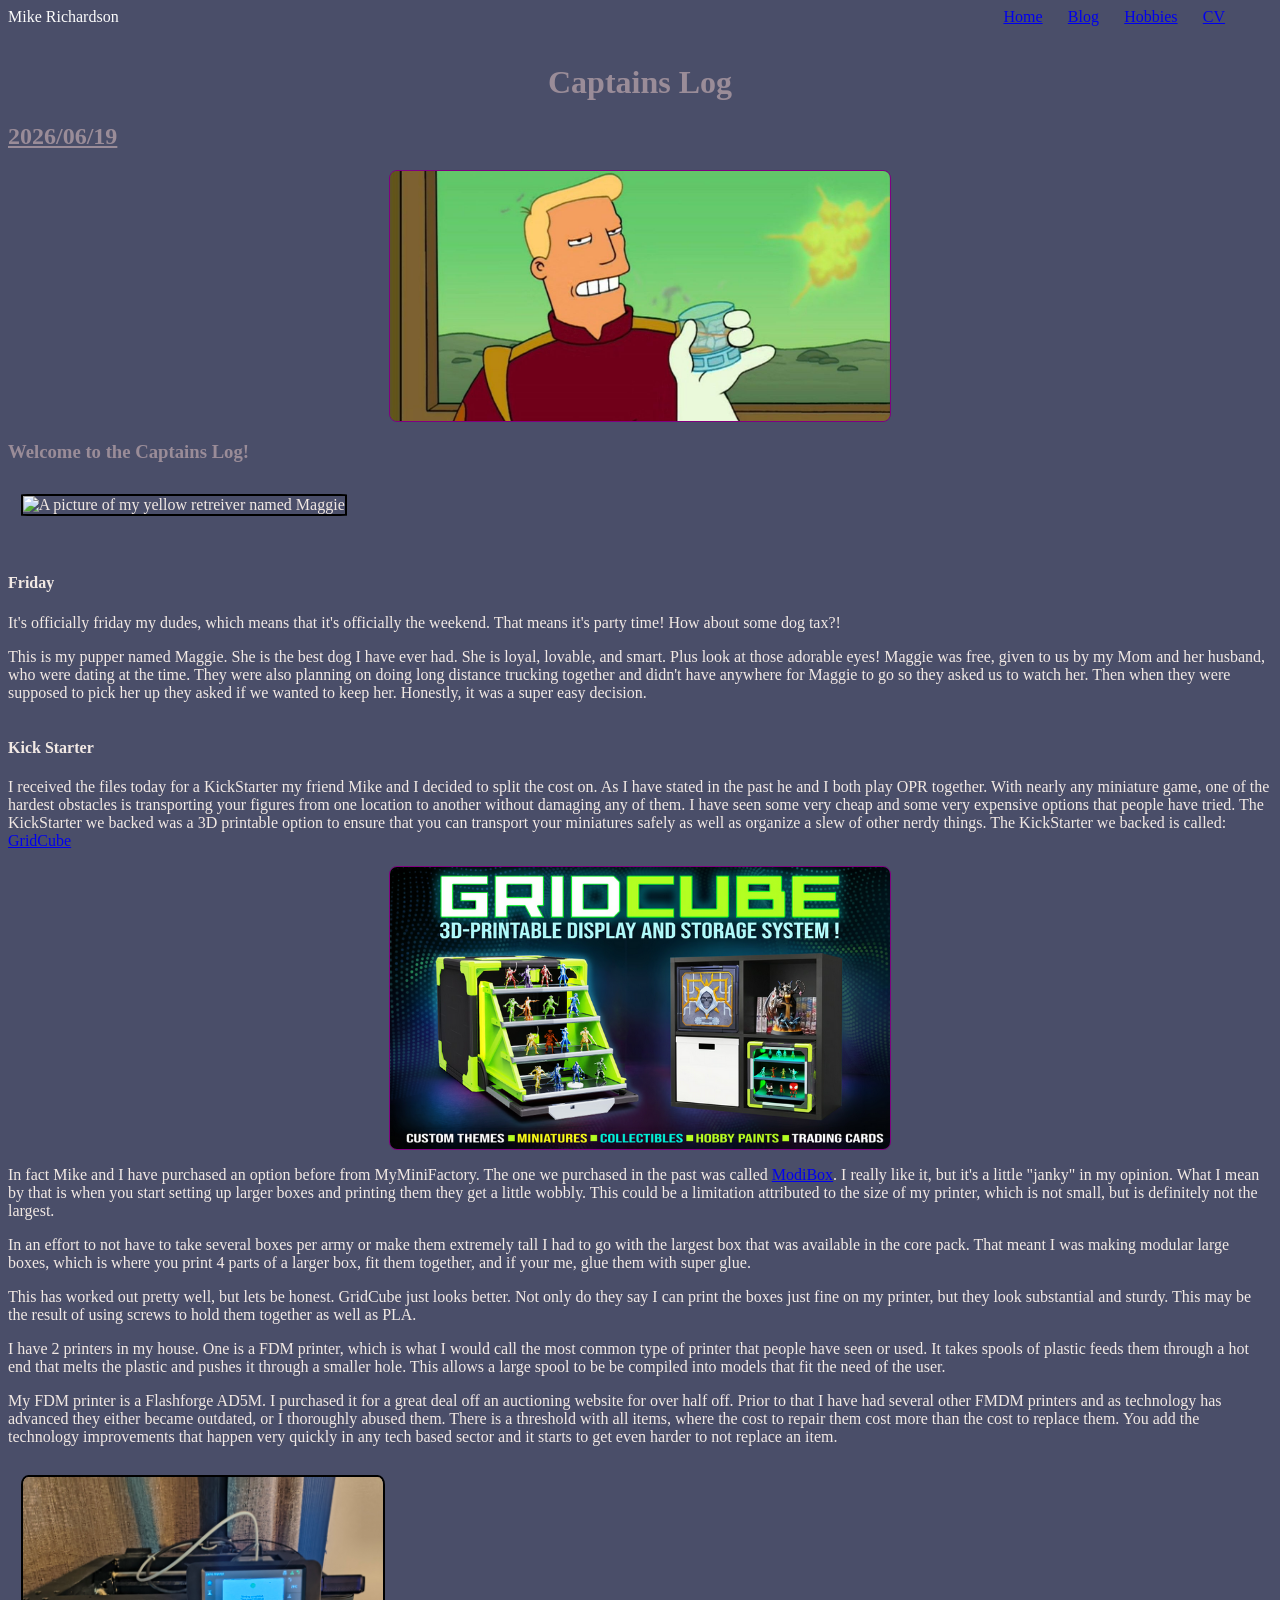
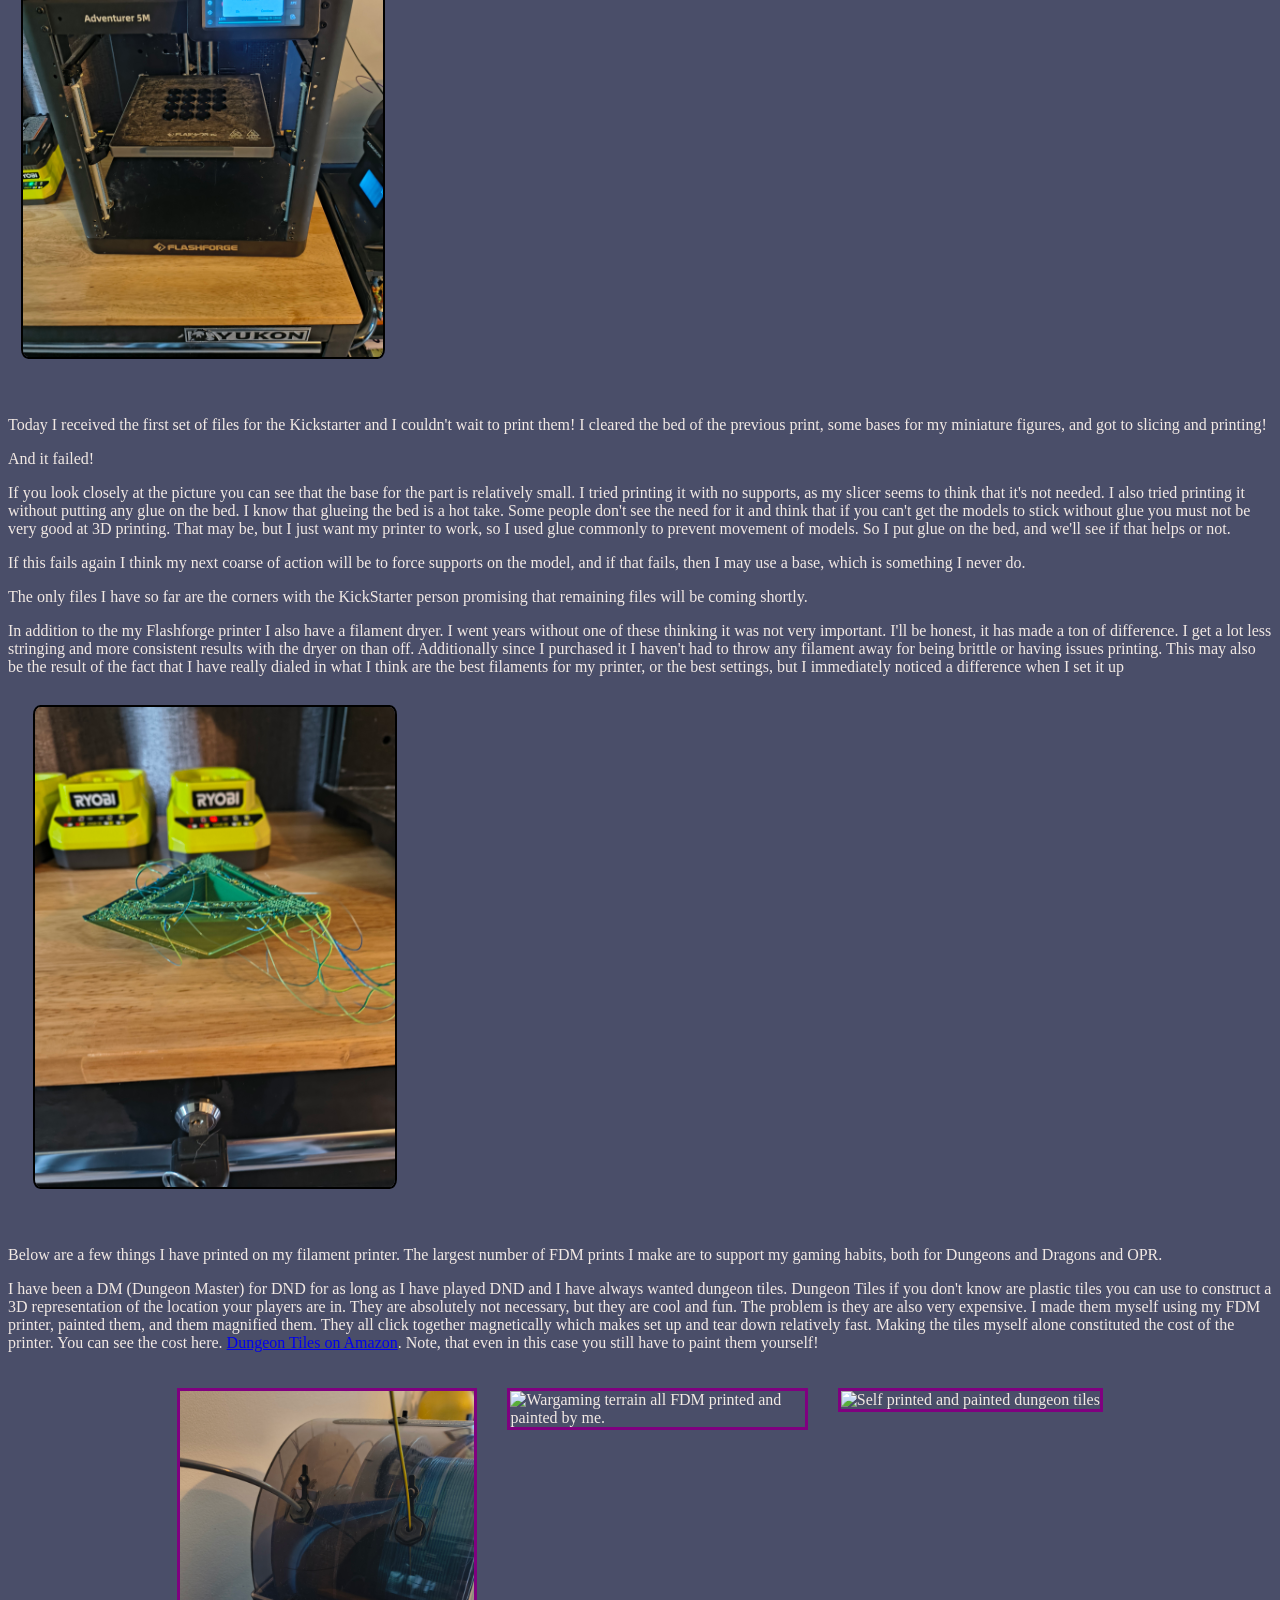
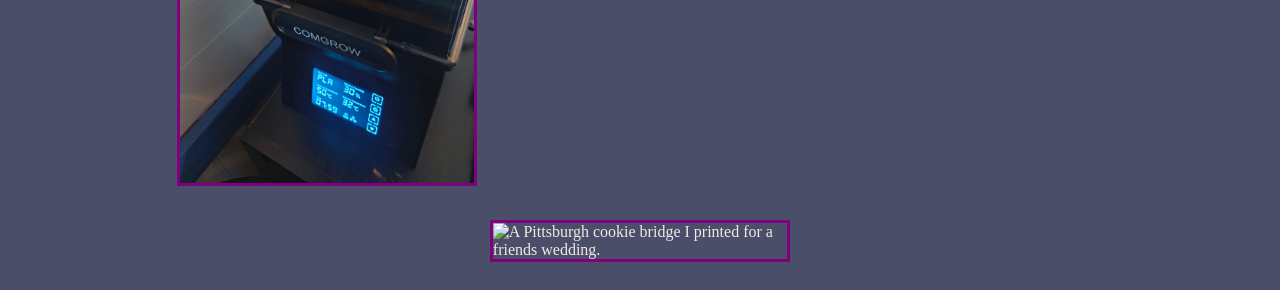
==== commit cba7cc76: "Fix image source path in blog.html Updated image source path for ZappDrinking.jpg." ====
--- a/blog.html
+++ b/blog.html
@@ -16,7 +16,7 @@
 		</div>
         <h1 class="hcolor">Captains Log</h1>
         <p class="pretty"><h2 class="hcolor">2026/06/19</h2></p>
-        <img src="../Pictures/ZappDrinking.jpg" alt="Zapp Drinking whiskey" class="mainpic">
+        <img src="Pictures/ZappDrinking.jpg" alt="Zapp Drinking whiskey" class="mainpic">
         <h3 class="hcolor"> Welcome to the Captains Log!</h3>
         <div class="pretty">
         	<div class="article1">
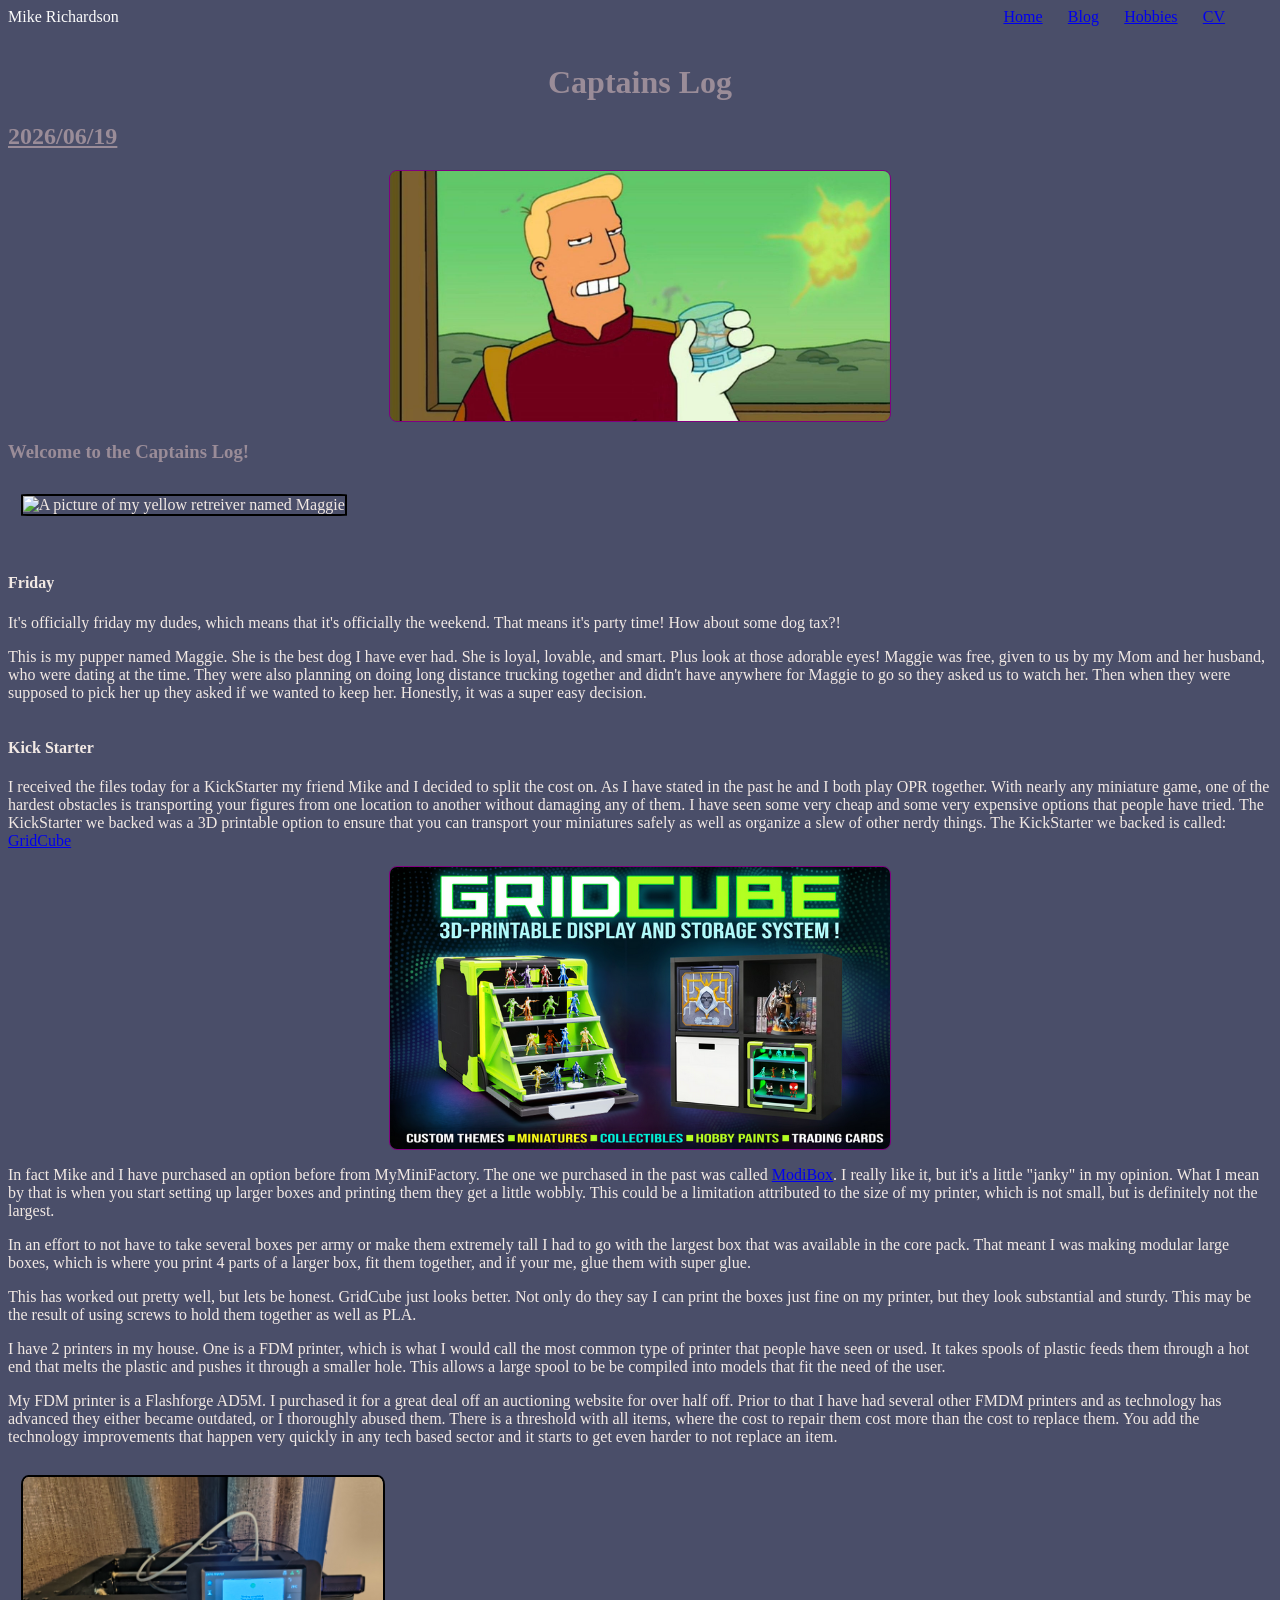
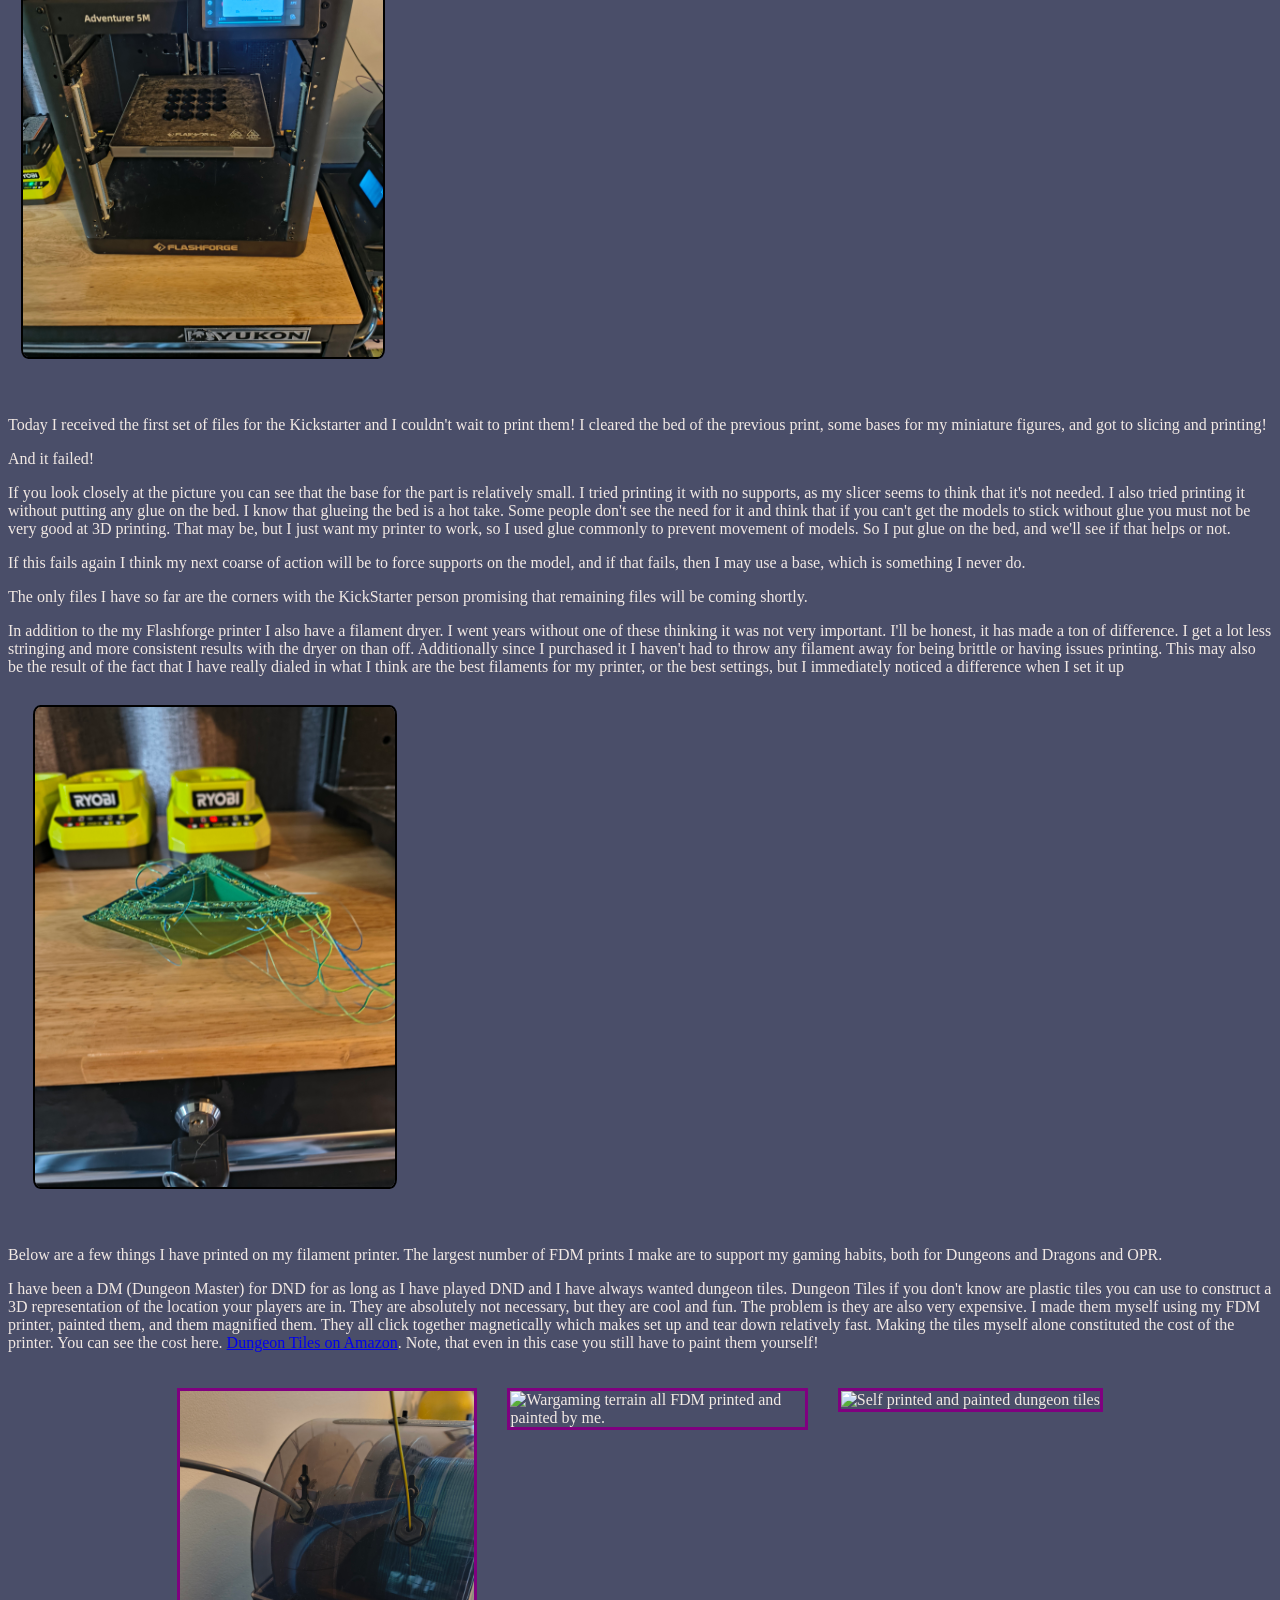
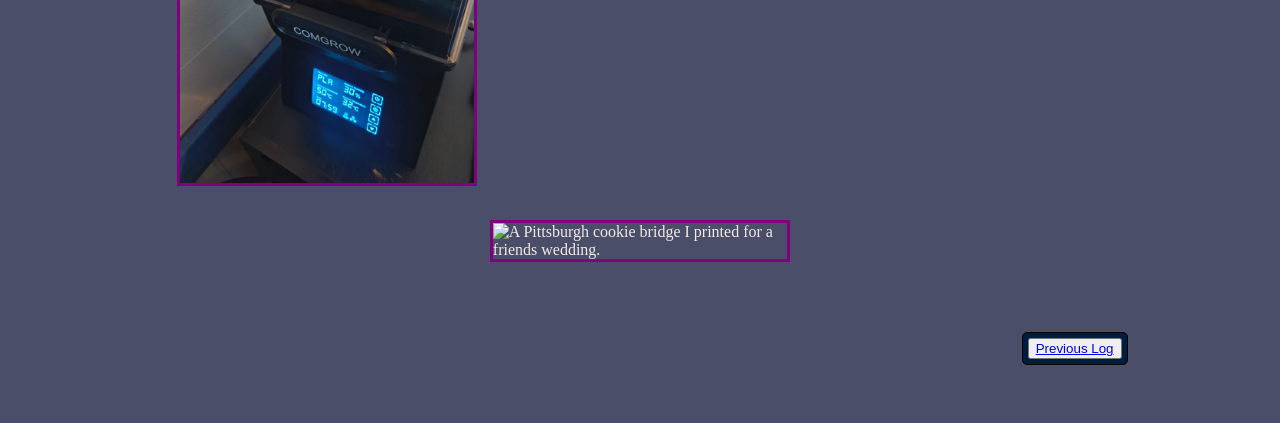
==== commit 39044b25: "Add navigation button to previous blog log" ====
--- a/blog.html
+++ b/blog.html
@@ -64,5 +64,8 @@
         	<div><img src="Pictures/june19/bridge.jpg" alt="A Pittsburgh cookie bridge I printed for a friends wedding."></div>
        		</div>
        	</div>
+		<div class="blognav">
+        	<div class="nextb"><button><a href="June18.html">Previous Log</a></button></div>
+    	</div>
     </body>
 </html>
